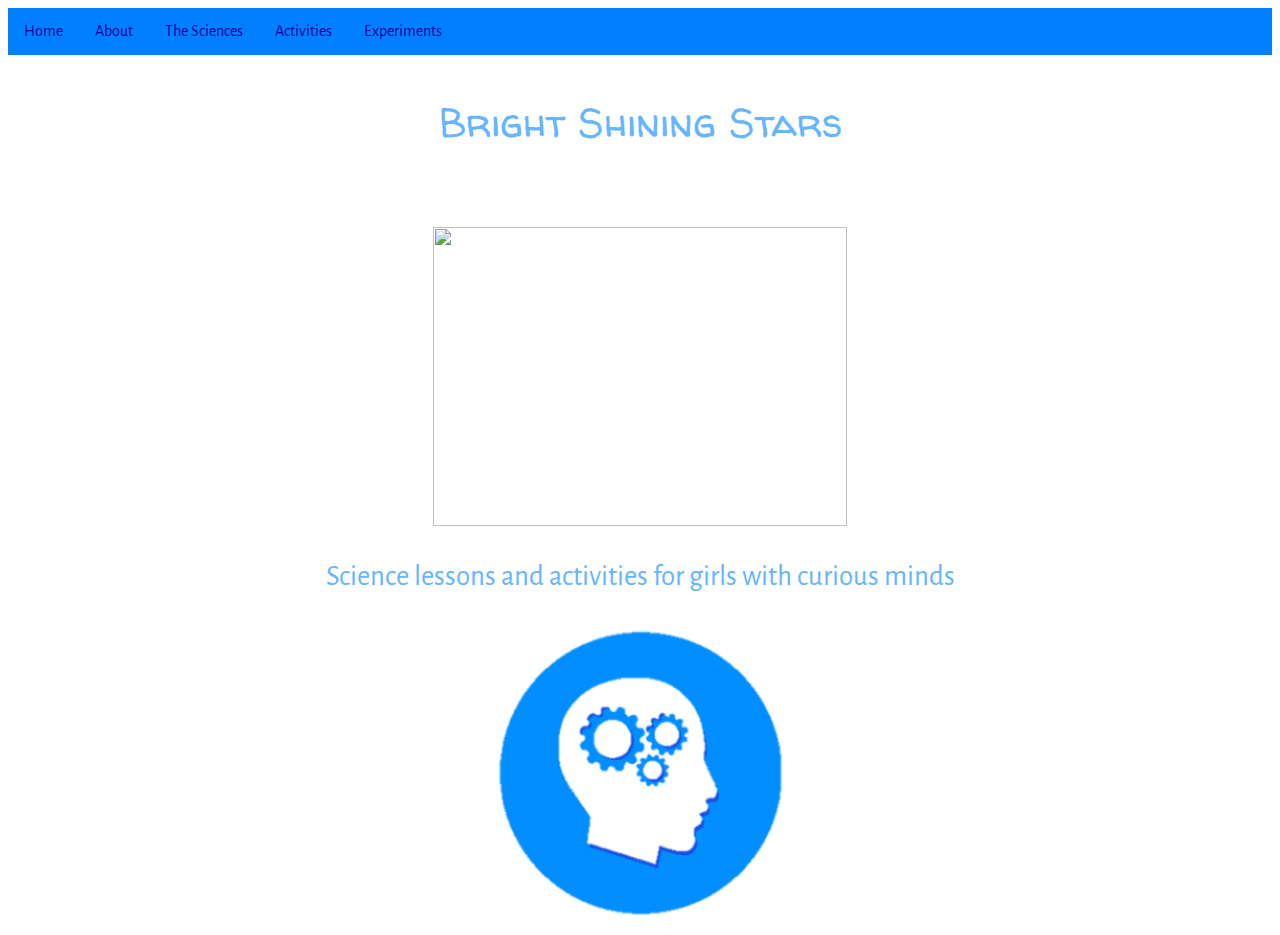
==== index.html @ ea051848 "first commit" ====
<!DOCTYPE html>
<html>
    <head>
        <title> Bright Shining Stars </title>
        <link rel='stylesheet' href='stylesheet.css' type= 'text/css'>
        <link href='https://fonts.googleapis.com/css?family=Alegreya+Sans:700' rel='stylesheet' type='text/css'>
        <link href='https://fonts.googleapis.com/css?family=Walter+Turncoat' rel='stylesheet' type='text/css'>
    </head>
    <body>
       <nav>
       <ul id="nav">
           <li> <a href="index.html"> Home </a> </li>
           <li> <a href="about.html"> About </a> </li>
           <li> <a href="thesciences.html"> The Sciences </a> </li>
           <li> <a href="activities.html"> Activities </a> </li>
           <li> <a href="experiments.html"> Experiments </a> </li>
       </ul>
       </nav>
        <center> <p id="title"> Bright Shining Stars </p> </center>
        <br> <br>
        <center> <img id="scigirl" src= "sciencegirl.jpg"/> </center>
        <center> <p id="subtitle"> Science lessons and activities for girls with curious minds</p> </center>
        <center> <img id="mind" src="mind2.png"/> </center>
    </body>
</html>
---- stylesheet.css ----
body {
   background-image: url(https://pixabay.com/static/uploads/photo/2014/05/16/09/19/milky-way-345458_960_720.jpg);
   background-size: cover;
   background-repeat: no-repeat;
}

#nav {
    list-style-type: none;
    background-color: #0080ff;
    margin: 0;
    padding: 0;
    overflow: hidden;
}

li {
   float: left; 
}

li a {
    font-family: 'Alegreya Sans', sans-serif;
    display: block;
    text-decoration: none;
    color: #000099;
    text-align: center;
    padding: 14px 16px;
}
li a:hover {
    background-color: #004d99;
    color: #cce6ff;
}

#title {
    font-family: 'Walter Turncoat', cursive;
    color: #66b5ff;
    font-size: 2.5em
}
#subtitle {
   font-family: 'Alegreya Sans', sans-serif;
    font-size: 1.8em;
    color: #66b5ff;
}
#scigirl {
    width: 414px;
    height: 299px;
}
#mind {
    width: 300px;
}
#star {
    font-size: 2em;
    color: #0080ff;
    font-family: 'Alegreya Sans', sans-serif;
}
#def {
    font-size: 1.5em;
    color: #0080ff;
    font-family: 'Alegreya Sans', sans-serif;
}
#about {
    font-size: 1.2em;
    color: #66b5ff;
    font-family: 'Alegreya Sans', sans-serif;
}
#signature {
    font-family: 'Ruthie', cursive;
    color: #0080ff;
    font-size: 2.5em
}
#topics {
    font-size: 1.5em;
    color: #0080ff;
    font-family: 'Alegreya Sans', sans-serif;
}
#thesci {
     font-size: 1.5em;
    color: #66b5ff;
    font-family: 'Alegreya Sans', sans-serif;
}
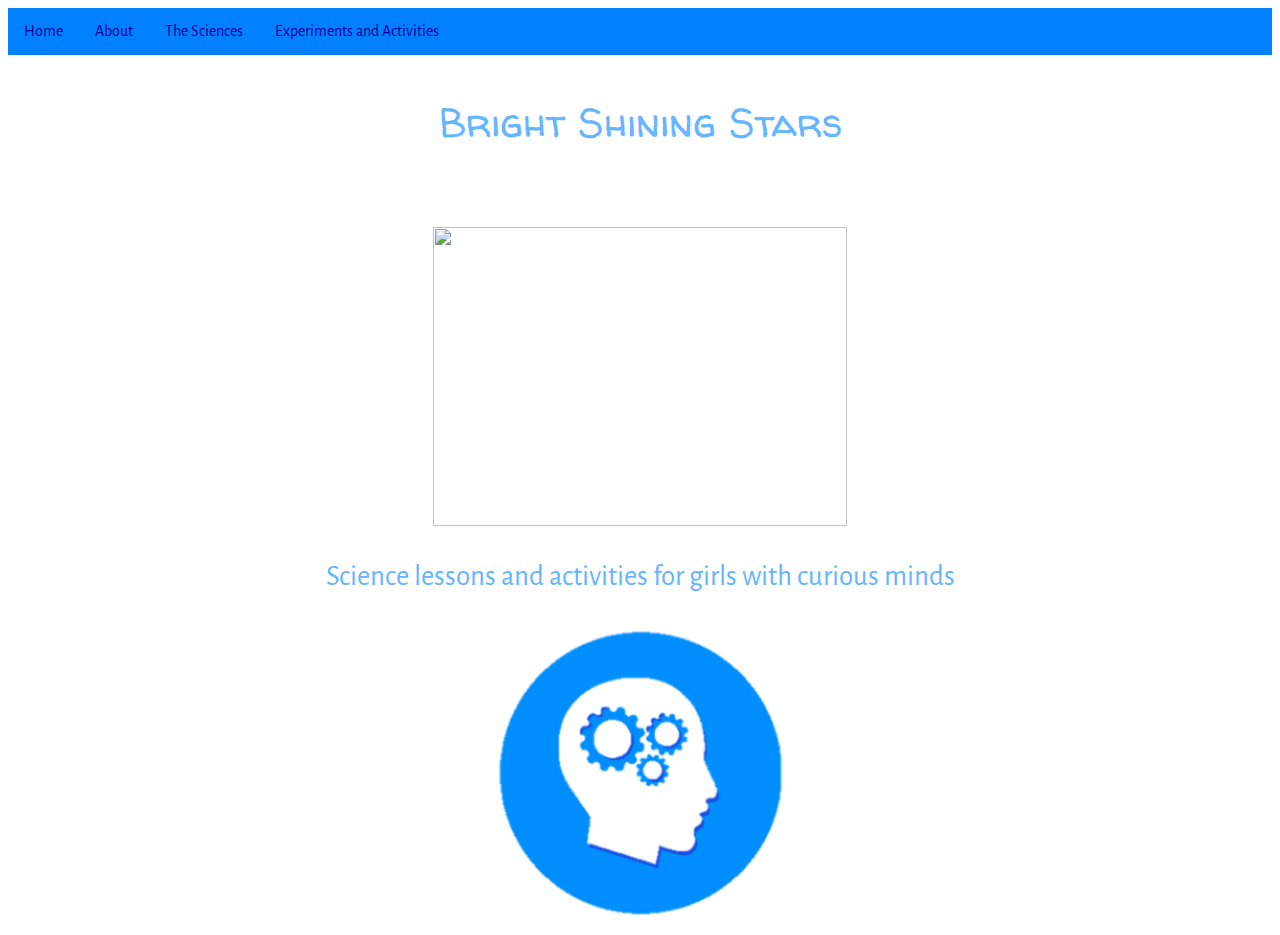
==== commit dbc7892f: "first commit" ====
--- a/index.html
+++ b/index.html
@@ -12,8 +12,7 @@
            <li> <a href="index.html"> Home </a> </li>
            <li> <a href="about.html"> About </a> </li>
            <li> <a href="thesciences.html"> The Sciences </a> </li>
-           <li> <a href="activities.html"> Activities </a> </li>
-           <li> <a href="experiments.html"> Experiments </a> </li>
+           <li> <a href="experiments.html"> Experiments and Activities</a> </li>
        </ul>
        </nav>
         <center> <p id="title"> Bright Shining Stars </p> </center>
--- a/stylesheet.css
+++ b/stylesheet.css
@@ -76,3 +76,28 @@
     color: #66b5ff;
     font-family: 'Alegreya Sans', sans-serif;
 }
+#math {
+    border-radius: 50%;
+    width:300px;
+    height: 300px;
+}
+#eng {
+    border-radius: 50%;
+    width: 300px;
+    height: 300px;
+}
+#chem {
+    border-radius: 50%;
+    width:300px;
+    height: 300px;
+}
+#physics {
+    border-radius: 50%;
+    width: 300px;
+    height: 300px;
+}
+#astro {
+    border-radius:50%;
+    width: 300px;
+    height: 300px;
+}